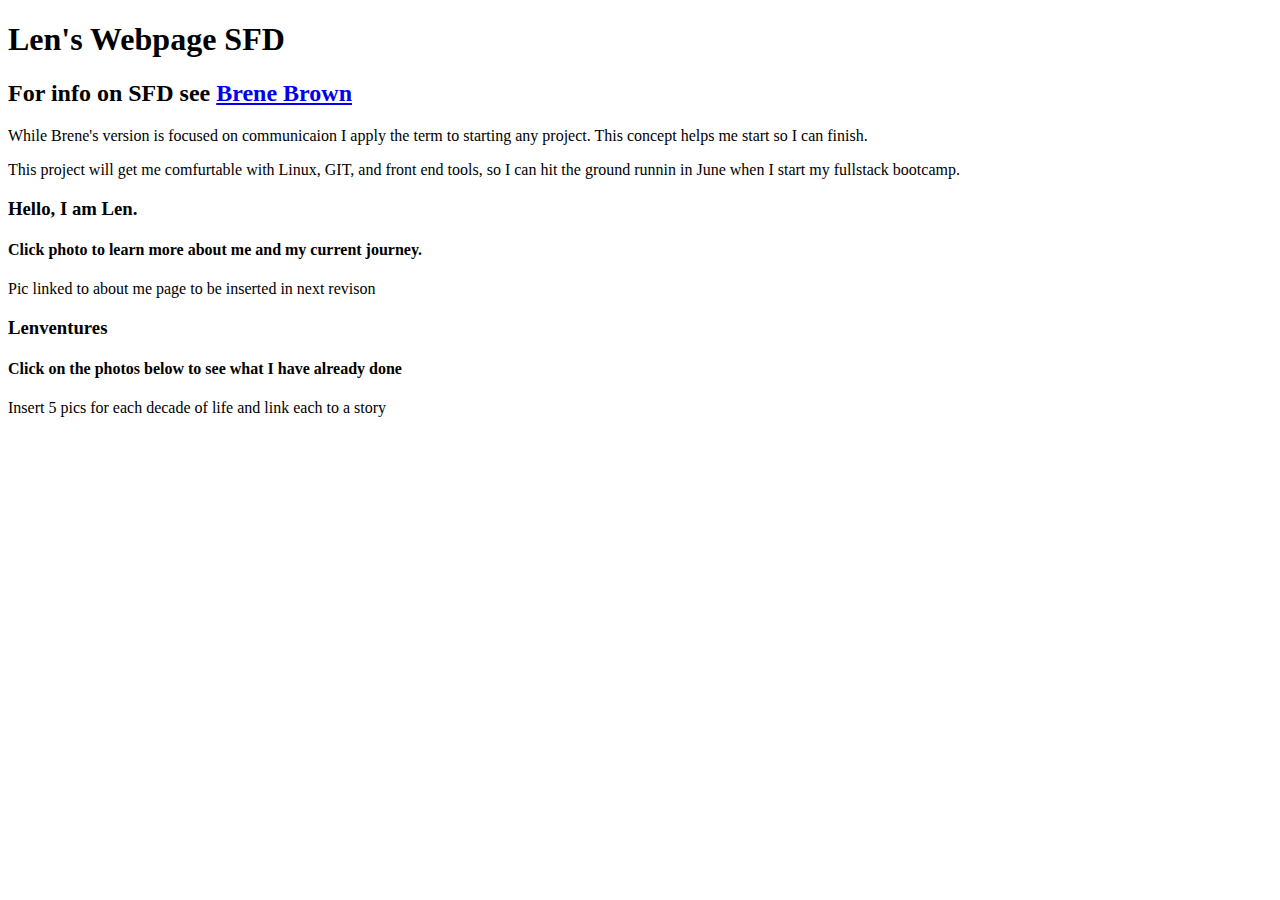
==== webpage/index.html @ a495e64b "Step one in journey SFD of html file.Learned how to inilize git and start repository" ====
<!DOCTYPE html>
<html lang="en">
<head>
    <meta charset="UTF-8">
    <meta name="viewport" content="width=device-width, initial-scale=1.0">
    <title>Document</title>
</head>
<body>
    <H1>Len's Webpage SFD</H1>
        <h2>For info on SFD see <a href="https://brenebrown.com/wp-content/uploads/2021/09/Glossary-of-Key-Language-Skills-and-Tools-from-DTL_092221-1.pdf">Brene Brown</a></h2>
            <p>While Brene's version is focused on communicaion I apply the term to starting any project. This concept helps me start so I can finish.</p>
            <p>This project will get me comfurtable with Linux, GIT, and front end tools, so I can hit the ground runnin in June when I start my fullstack bootcamp.</p>
        <h3>Hello, I am Len.</h3> 
       
            <h4>Click photo to learn more about me and my current journey.</h4>
                <p>Pic linked to about me page to be inserted in next revison</p>
        <h3>Lenventures</h3>
            <h4>Click on the photos below to see what I have already done</h4>
                <p>Insert 5 pics for each decade of life and link each to a story</p>
</body>
</html>
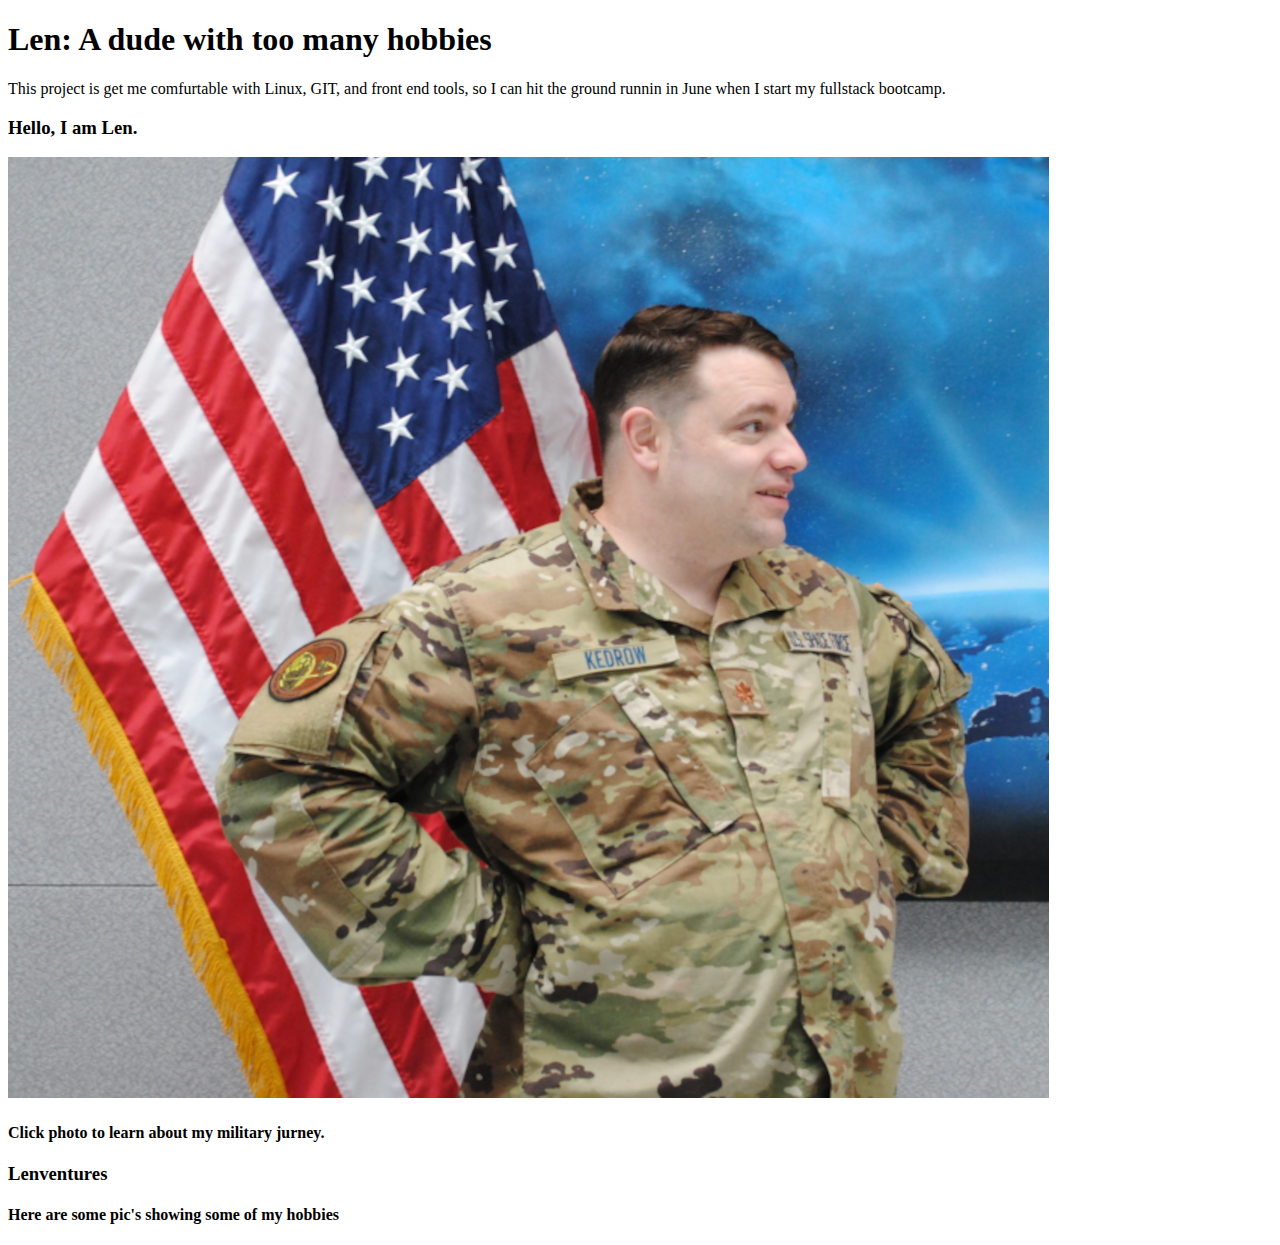
==== commit 16768bbd: "inserted photo and linked to military career page." ====
--- a/webpage/index.html
+++ b/webpage/index.html
@@ -1,21 +1,19 @@
+
 <!DOCTYPE html>
 <html lang="en">
 <head>
     <meta charset="UTF-8">
     <meta name="viewport" content="width=device-width, initial-scale=1.0">
-    <title>Document</title>
+    <title>Len's Portfolio</title>
 </head>
 <body>
-    <H1>Len's Webpage SFD</H1>
-        <h2>For info on SFD see <a href="https://brenebrown.com/wp-content/uploads/2021/09/Glossary-of-Key-Language-Skills-and-Tools-from-DTL_092221-1.pdf">Brene Brown</a></h2>
-            <p>While Brene's version is focused on communicaion I apply the term to starting any project. This concept helps me start so I can finish.</p>
-            <p>This project will get me comfurtable with Linux, GIT, and front end tools, so I can hit the ground runnin in June when I start my fullstack bootcamp.</p>
-        <h3>Hello, I am Len.</h3> 
-       
-            <h4>Click photo to learn more about me and my current journey.</h4>
-                <p>Pic linked to about me page to be inserted in next revison</p>
+    <H1>Len: A dude with too many hobbies</H1>
+        <p>This project is  get me comfurtable with Linux, GIT, and front end tools, so I can hit the ground runnin in June when I start my fullstack bootcamp.</p>
+            <h3>Hello, I am Len.</h3> 
+            <a href="./military.html"><img src="./images/smlluniform.JPG"> </a>
+            <h4>Click photo to learn about my military jurney.</h4>
+                
         <h3>Lenventures</h3>
-            <h4>Click on the photos below to see what I have already done</h4>
-                <p>Insert 5 pics for each decade of life and link each to a story</p>
-</body>
+            <h4>Here are some pic's showing some of my hobbies</h4>
+                
 </html>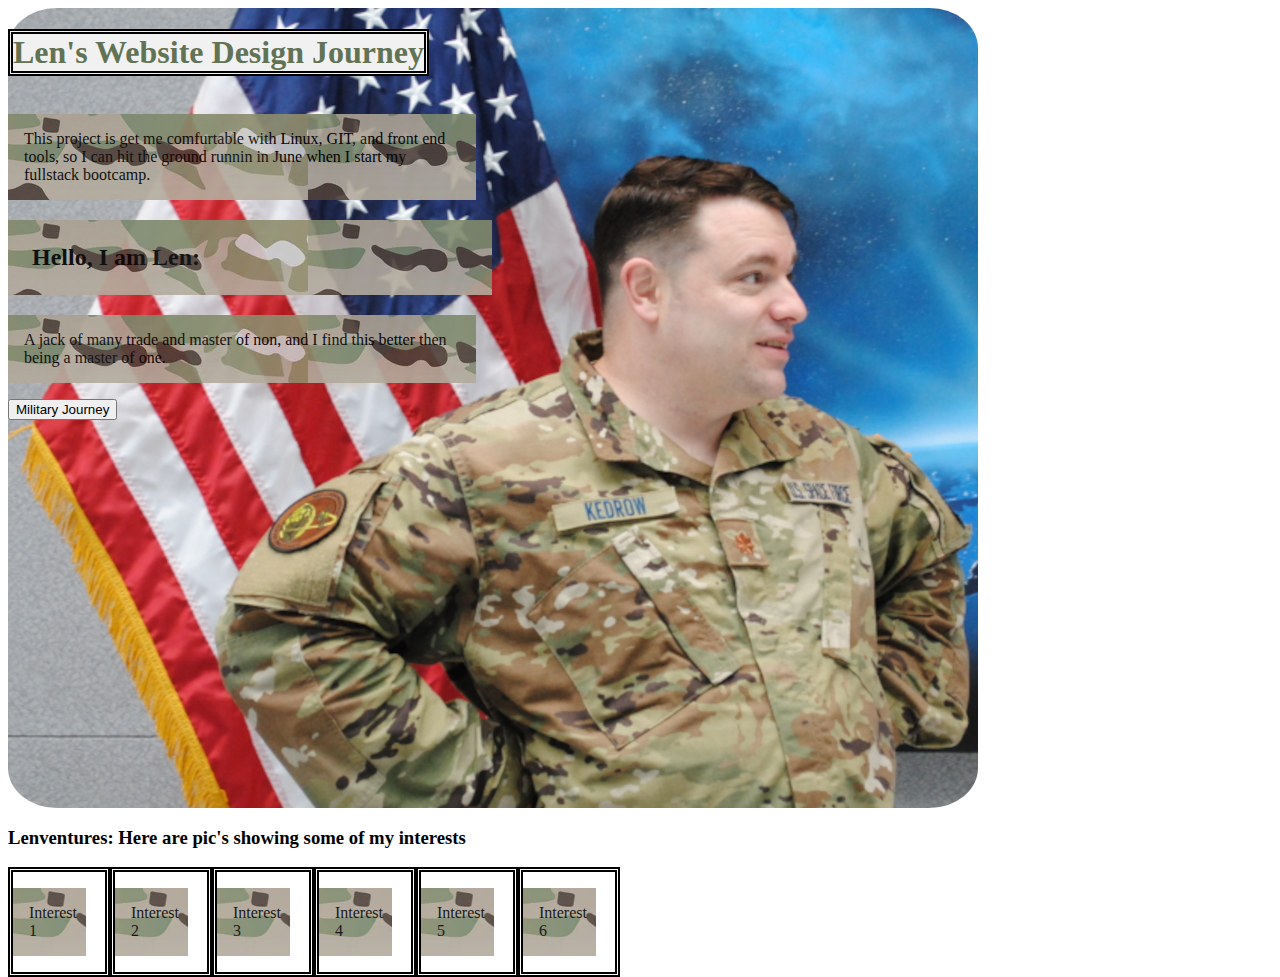
==== commit 62ca1031: "created a css file and played with setting with out using flex or grid. I could conthinue this forev" ====
--- a/webpage/index.html
+++ b/webpage/index.html
@@ -5,15 +5,33 @@
     <meta charset="UTF-8">
     <meta name="viewport" content="width=device-width, initial-scale=1.0">
     <title>Len's Portfolio</title>
+    <link 
+        rel="stylesheet"
+        href="styles.css"
+    />
 </head>
+
+
 <body>
-    <H1>Len: A dude with too many hobbies</H1>
-        <p>This project is  get me comfurtable with Linux, GIT, and front end tools, so I can hit the ground runnin in June when I start my fullstack bootcamp.</p>
-            <h3>Hello, I am Len.</h3> 
-            <a href="./military.html"><img src="./images/smlluniform.JPG"> </a>
-            <h4>Click photo to learn about my military jurney.</h4>
-                
-        <h3>Lenventures</h3>
-            <h4>Here are some pic's showing some of my hobbies</h4>
-                
+    <div id="abovethefold">
+        
+        <H1>Len's Website Design Journey</H1>
+            <p>This project is  get me comfurtable with Linux, GIT, and front end tools, so I can hit the ground runnin in June when I start my fullstack bootcamp.</p>
+            <div class="memyselfi">    
+                <h2>Hello, I am Len:</h2>
+                <p>A jack of many trade and master of non, and I find this better then being a master of one.</p> 
+            </div>
+            <!--<a href="./military.html"><img src="./images/smlluniform.JPG"> </a>--> 
+<a href="./military.html"><button type="button">Military Journey</button></a> 
+    </div>
+                    
+    <div id=#lenventures>     
+        <h3>Lenventures: Here are pic's showing some of my interests</h3>
+        <div class="interest"> <p>Interest 1</p></div>
+        <div class="interest"> <p>Interest 2</p></div>
+        <div class="interest"> <p>Interest 3</p></div>
+        <div class="interest"> <p>Interest 4</p></div>
+        <div class="interest"> <p>Interest 5</p></div>
+        <div class="interest"> <p>Interest 6</p></div>
+    </div>            
 </html>--- a/webpage/styles.css
+++ b/webpage/styles.css
@@ -0,0 +1,61 @@
+/*background-color: #F1F1F1;*/
+
+
+
+h1{color: #627254;
+    display: inline-block;
+    background-color: #F1F1F1;
+    padding: 10 em; 
+    margin: 10 em;
+    border: thick double black;
+    
+    column-span: none;
+
+}
+#abovethefold{
+    display: inline-block;
+    background-image: url("./images/smlluniform.JPG");  
+    border-right-width: 100%;
+    border-radius: 5%;
+    height: 800px; 
+}
+
+p, h2{
+    display: block;
+    width: 45%;
+    background-image: url("./images/camo.jpeg");
+    padding: 1em;
+    opacity:90%; 
+
+}
+
+.interest {
+    border: thick double black;
+    float: left;
+    padding 10em; 
+    margin 50em;
+
+}
+
+.homes, .JOBS{
+    border: thick double black;
+
+    padding 10em; 
+    margin 50em;
+
+}
+
+h3{
+display: block;
+
+}
+
+
+p{
+    color: black;
+
+}
+
+
+ 
+
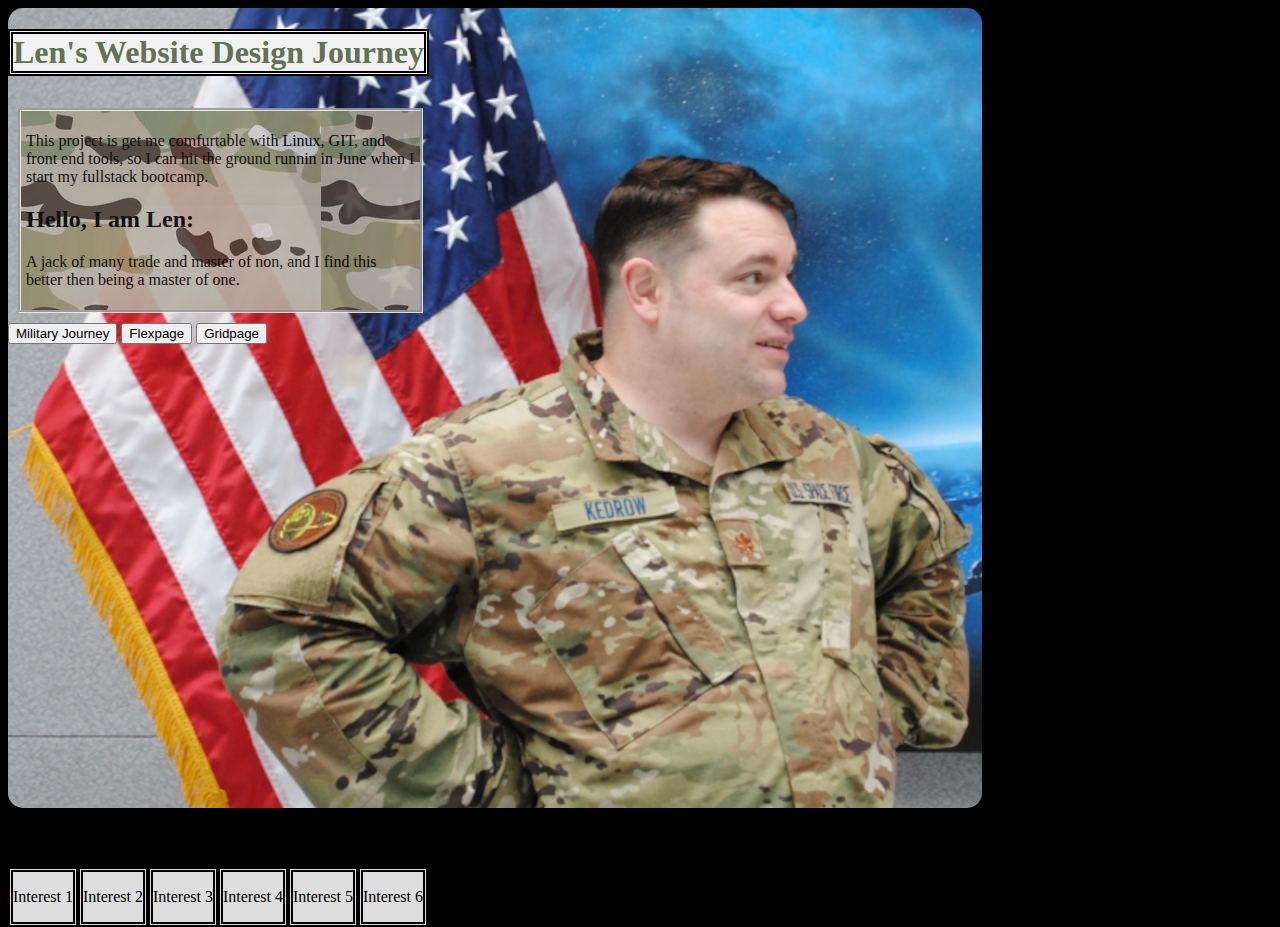
==== commit 35074201: "created page using flexbox and grid and designed a calculater template. Good exercise to lear this p" ====
--- a/webpage/index.html
+++ b/webpage/index.html
@@ -16,13 +16,16 @@
     <div id="abovethefold">
         
         <H1>Len's Website Design Journey</H1>
-            <p>This project is  get me comfurtable with Linux, GIT, and front end tools, so I can hit the ground runnin in June when I start my fullstack bootcamp.</p>
-            <div class="memyselfi">    
+        <div class="memyselfi">
+                <p>This project is  get me comfurtable with Linux, GIT, and front end tools, so I can hit the ground runnin in June when I start my fullstack bootcamp.</p>
+                
                 <h2>Hello, I am Len:</h2>
                 <p>A jack of many trade and master of non, and I find this better then being a master of one.</p> 
             </div>
             <!--<a href="./military.html"><img src="./images/smlluniform.JPG"> </a>--> 
 <a href="./military.html"><button type="button">Military Journey</button></a> 
+<a href="./flexpage.html"><button type="button">Flexpage</button></a> 
+<a href="./gridpage.html"><button type="button">Gridpage</button></a> 
     </div>
                     
     <div id=#lenventures>     
--- a/webpage/styles.css
+++ b/webpage/styles.css
@@ -1,61 +1,114 @@
 /*background-color: #F1F1F1;*/
 
-
+body{
+    background-color: black;
+}
 
 h1{color: #627254;
     display: inline-block;
     background-color: #F1F1F1;
-    padding: 10 em; 
-    margin: 10 em;
+    padding: 10 px; 
+   
     border: thick double black;
     
     column-span: none;
+
+h3{
+    display: block;
+        
+    }
+        
+        
+    p{
+    color: black;
+        
+    }
 
 }
 #abovethefold{
     display: inline-block;
     background-image: url("./images/smlluniform.JPG");  
     border-right-width: 100%;
-    border-radius: 5%;
+    border-radius: 15px;
     height: 800px; 
 }
 
-p, h2{
+.memyselfi{
     display: block;
-    width: 45%;
+    border-style: groove;
+    width: 40%;
     background-image: url("./images/camo.jpeg");
-    padding: 1em;
+    padding: 5px;
     opacity:90%; 
+    margin:10px;
 
 }
 
 .interest {
+    background-color: #DDDDDD;
     border: thick double black;
     float: left;
-    padding 10em; 
-    margin 50em;
+    padding 10px; 
+    margin 50px;
 
 }
 
 .homes, .JOBS{
     border: thick double black;
+    background-color: #DDDDDD;
 
     padding 10em; 
     margin 50em;
 
 }
 
-h3{
-display: block;
+.container{
+    display: flex;
+    gap: 10px;
+    border-style: none;
+    background-color: #DDDDDD;
+    width:400px;
+    justify-content: center;
+    
+}
+
+.box{
+border-style: groove;
+border: thich black; 
+margin: 10px;
+width: fit-content;
+height: fit-content;
+padding: 10px;
+text-align: center; 
 
 }
 
+.maththing{
+border: thick double #EEEEEE;
+width: 400px;
+justify-content: center;
+margin-left: 35%; 
+margin-top: 3%;
+}
 
-p{
-    color: black;
+.gridcontainer{
+display: grid;
+grid-template-columns: 100px 100px 100px 100px;
+grid-template-rows: 100px 100px 100px 100px;
+background-color: #DDDDDD;
+justify-content: center;
+width: 400px;
+text-align: center;
 
 }
 
+.screen{
+    border-style: groove;
+    border: thich black; 
+    background-color: #EEEEEE;
+    grid-column: span 4;
+
+}   
 
  
 
